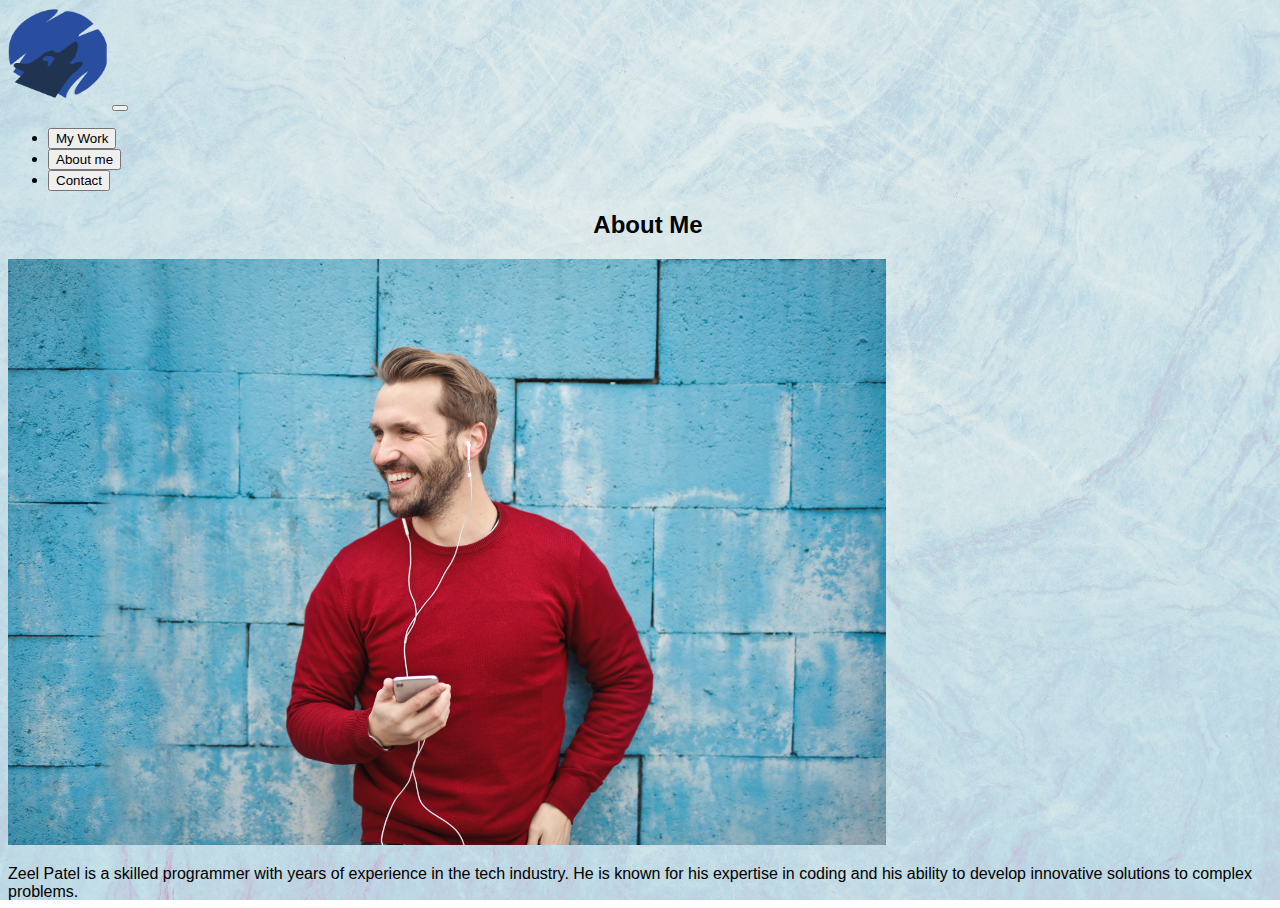
==== about.html @ 951813fd "first" ====
<!DOCTYPE html>
<html lang="en">
<head>
    <meta charset="UTF-8">
    <meta http-equiv="X-UA-Compatible" content="IE=edge">
    <meta name="viewport" content="width=device-width, initial-scale=1.0">
    <link href="https://cdn.jsdelivr.net/npm/bootstrap@5.3.0-alpha2/dist/css/bootstrap.min.css" rel="stylesheet" integrity="sha384-aFq/bzH65dt+w6FI2ooMVUpc+21e0SRygnTpmBvdBgSdnuTN7QbdgL+OapgHtvPp" crossorigin="anonymous">
    <title>About</title>
    <link rel="stylesheet" href="css/styles.css">
</head>
<body>
    <style>
        body,
        html {
        width: 100%;
        height: 100%;
        font-family: 'Montserrat', sans-serif;
        background: url(img/bg.jpg) no-repeat center center fixed; 
        -webkit-background-size: cover;
        -moz-background-size: cover;
        -o-background-size: cover;
        background-size: cover;
        }
        
    </style>
    <script src="https://cdn.jsdelivr.net/npm/bootstrap@5.3.0-alpha2/dist/js/bootstrap.bundle.min.js" integrity="sha384-qKXV1j0HvMUeCBQ+QVp7JcfGl760yU08IQ+GpUo5hlbpg51QRiuqHAJz8+BrxE/N" crossorigin="anonymous"></script>
    <header>
        <nav class="navbar navbar-expand-lg bg-body-tertiary">
          <div class="container-fluid">
            <a class="navbar-brand" href="index.html"><img src="img/Expanded.png" alt="logo" width="100px"></a>
            <button class="navbar-toggler" type="button" data-bs-toggle="collapse" data-bs-target="#navbarSupportedContent" aria-controls="navbarSupportedContent" aria-expanded="false" aria-label="Toggle navigation">
              <span class="navbar-toggler-icon"></span>
            </button>
            <div class="collapse navbar-collapse" id="navbarSupportedContent">
              <ul class="navbar-nav ms-auto mb-2 mb-lg-0">
                <li class="nav-item">
                  <a class="nav-link" href="#"><button class="btn btn-danger rounded-pill">My Work</button></a>
                </li>
                <li class="nav-item">
                  <a class="nav-link" href="about.html"><button class="btn btn-danger rounded-pill">About me</button></a>
                </li>
                </li>
                <li class="nav-item">
                  <a class="nav-link" href="contact.html"><button class="btn btn-danger rounded-pill">Contact</button></a>
                </li>
              </ul>
            </div>
          </div>
        </nav>
    </header>
    <main>
        <h2 class="on">About Me</h2>
        <div class="container">
            <div class="row d-flex justify-content-center align-items-center">
              <div class="col-md-6">
                <img src="img/Zeel.png" alt="Your Image" class="img-fluid">
              </div>
              <div class="col-md-6">
                
                <p>Zeel Patel is a skilled programmer with 
                    years of experience in the tech industry. 
                    He is known for his expertise in coding 
                    and his ability to develop innovative 
                    solutions to complex problems.
                    
                </p>
              </div>
            </div>
          </div>            
    </main>
</body>
</html>
---- css/styles.css ----
.on{
    text-align: center;
}
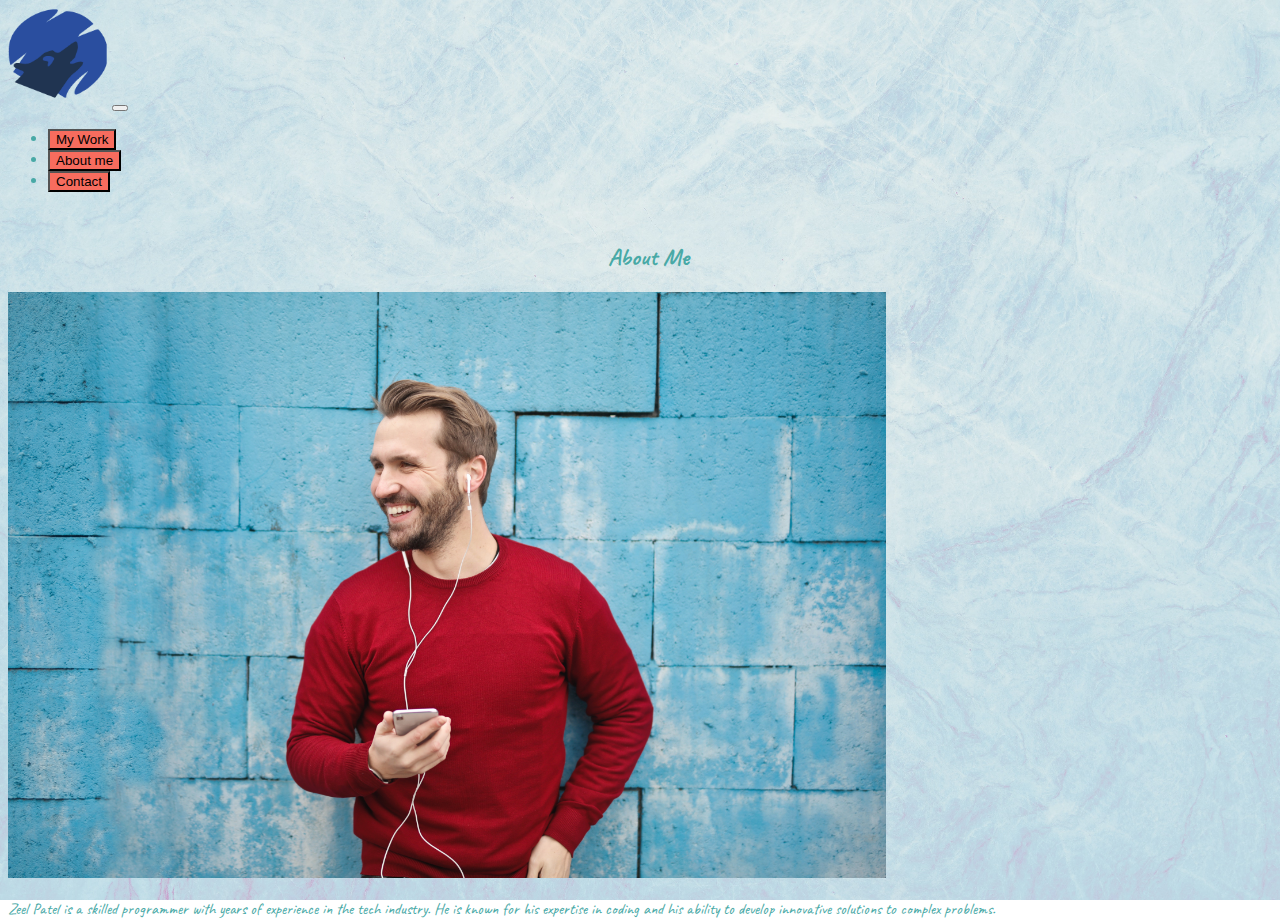
==== commit 28d5868a: "final" ====
--- a/about.html
+++ b/about.html
@@ -6,20 +6,23 @@
     <meta name="viewport" content="width=device-width, initial-scale=1.0">
     <link href="https://cdn.jsdelivr.net/npm/bootstrap@5.3.0-alpha2/dist/css/bootstrap.min.css" rel="stylesheet" integrity="sha384-aFq/bzH65dt+w6FI2ooMVUpc+21e0SRygnTpmBvdBgSdnuTN7QbdgL+OapgHtvPp" crossorigin="anonymous">
     <title>About</title>
+    <link rel="preconnect" href="https://fonts.googleapis.com">
+    <link rel="preconnect" href="https://fonts.gstatic.com" crossorigin>
+    <link href="https://fonts.googleapis.com/css2?family=Caveat:wght@400;500&family=Open+Sans:ital,wght@0,300;0,400;1,400&display=swap" rel="stylesheet">
     <link rel="stylesheet" href="css/styles.css">
-</head>
+
 <body>
     <style>
         body,
         html {
         width: 100%;
         height: 100%;
-        font-family: 'Montserrat', sans-serif;
         background: url(img/bg.jpg) no-repeat center center fixed; 
         -webkit-background-size: cover;
         -moz-background-size: cover;
         -o-background-size: cover;
         background-size: cover;
+        color: #48A9A6;
         }
         
     </style>
@@ -34,14 +37,14 @@
             <div class="collapse navbar-collapse" id="navbarSupportedContent">
               <ul class="navbar-nav ms-auto mb-2 mb-lg-0">
                 <li class="nav-item">
-                  <a class="nav-link" href="#"><button class="btn btn-danger rounded-pill">My Work</button></a>
+                  <a class="nav-link" href="#"><button class="btn btn-primary">My Work</button></a>
                 </li>
                 <li class="nav-item">
-                  <a class="nav-link" href="about.html"><button class="btn btn-danger rounded-pill">About me</button></a>
+                  <a class="nav-link" href="about.html"><button class="btn btn-primary">About me</button></a>
                 </li>
                 </li>
                 <li class="nav-item">
-                  <a class="nav-link" href="contact.html"><button class="btn btn-danger rounded-pill">Contact</button></a>
+                  <a class="nav-link" href="contact.html"><button class="btn btn-primary">Contact</button></a>
                 </li>
               </ul>
             </div>
@@ -49,7 +52,7 @@
         </nav>
     </header>
     <main>
-        <h2 class="on">About Me</h2>
+        <h2 class="on" id="ont">About Me</h2>
         <div class="container">
             <div class="row d-flex justify-content-center align-items-center">
               <div class="col-md-6">
--- a/css/styles.css
+++ b/css/styles.css
@@ -1,3 +1,33 @@
+body{
+    font-family: 'Caveat', cursive;
+}
 .on{
     text-align: center;
+    font-family: 'Caveat', cursive;
 }
+#ont{
+    margin-top: 50px;
+    
+}
+#ons{
+    color: #4C2C69;
+}
+
+#slide{
+    color: #CD8B76;
+}
+
+#sl{
+    color: #4C2C69;
+}
+
+#con{
+    color: #60992D;
+}
+#conc{
+    color: #3C6E71;
+}
+
+.btn-primary{
+    background-color: #F76C5E;
+}
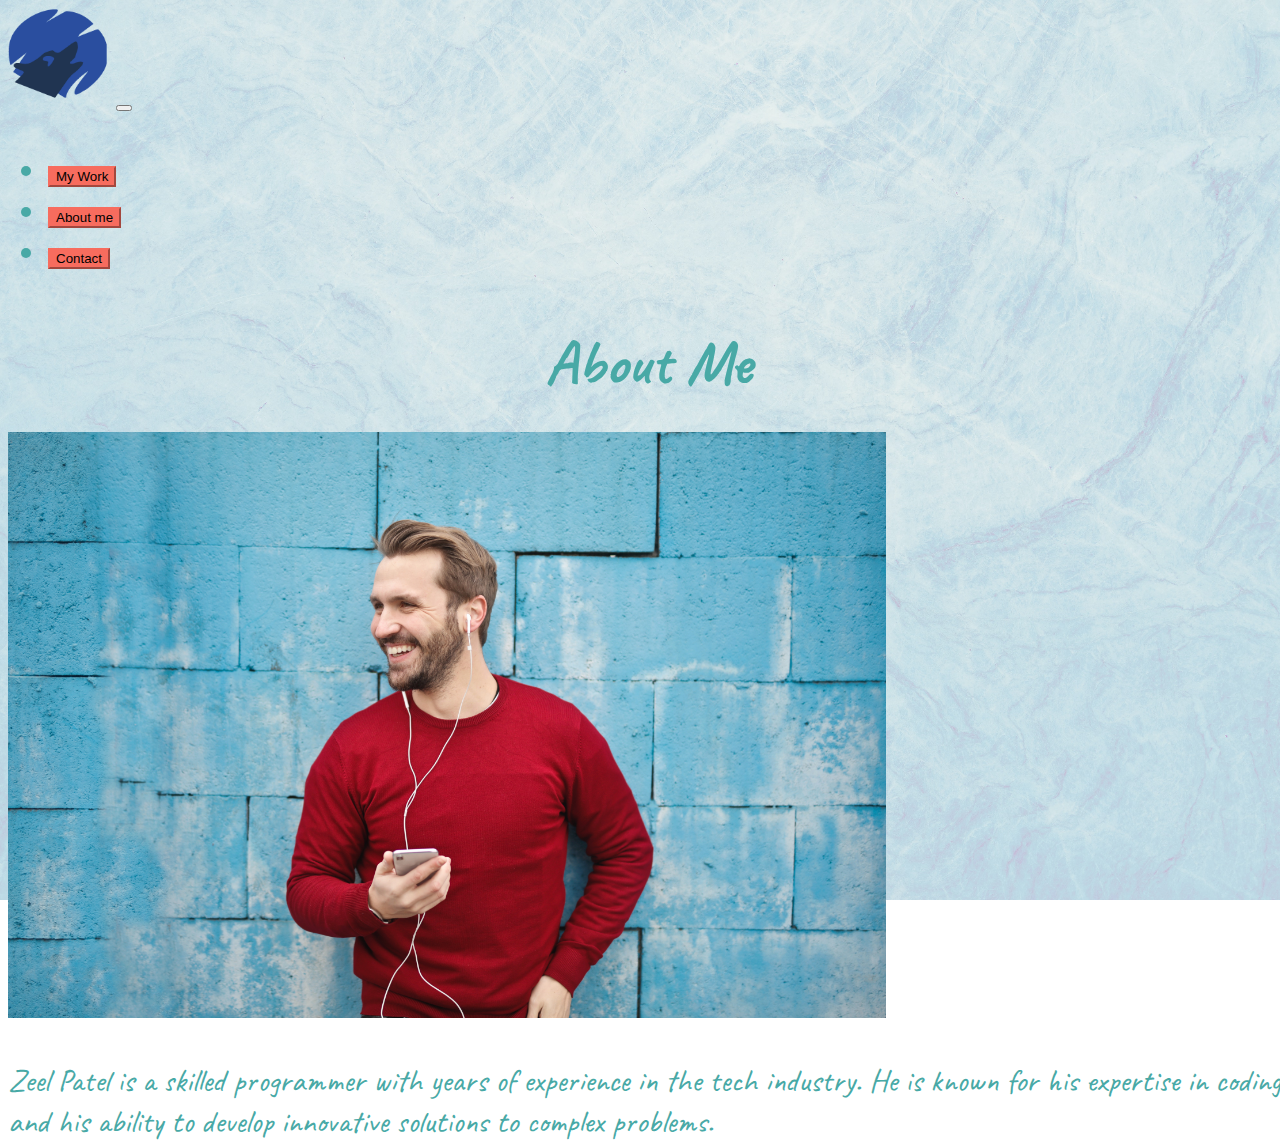
==== commit 0aa0fb95: "final" ====
--- a/about.html
+++ b/about.html
@@ -52,7 +52,7 @@
         </nav>
     </header>
     <main>
-        <h2 class="on" id="ont">About Me</h2>
+        <h1 class="on" id="ont">About Me</h1>
         <div class="container">
             <div class="row d-flex justify-content-center align-items-center">
               <div class="col-md-6">
--- a/css/styles.css
+++ b/css/styles.css
@@ -1,12 +1,15 @@
 body{
     font-family: 'Caveat', cursive;
+    font-size: 32px;
 }
 .on{
     text-align: center;
     font-family: 'Caveat', cursive;
+    font-size: 62px;
 }
 #ont{
     margin-top: 50px;
+    margin-bottom: 30px;
     
 }
 #ons{
@@ -17,9 +20,6 @@
     color: #CD8B76;
 }
 
-#sl{
-    color: #4C2C69;
-}
 
 #con{
     color: #60992D;
@@ -30,4 +30,26 @@
 
 .btn-primary{
     background-color: #F76C5E;
+    border-color: #F76C5E;
 }
+.btn-primary:hover{
+    background-color: #48A9A6;
+    border-color: #48A9A6;
+}
+
+#contain .btn-primary{
+    background-color: #2A9F61;
+    border-color: #2A9F61;
+}
+
+@media only screen and (max-width: 767px) {
+    .on{
+        font-size: 40px;
+    }
+    #con{
+        font-size: 20px;
+    }
+    #conc{
+        font-size: 18px;
+    }
+  }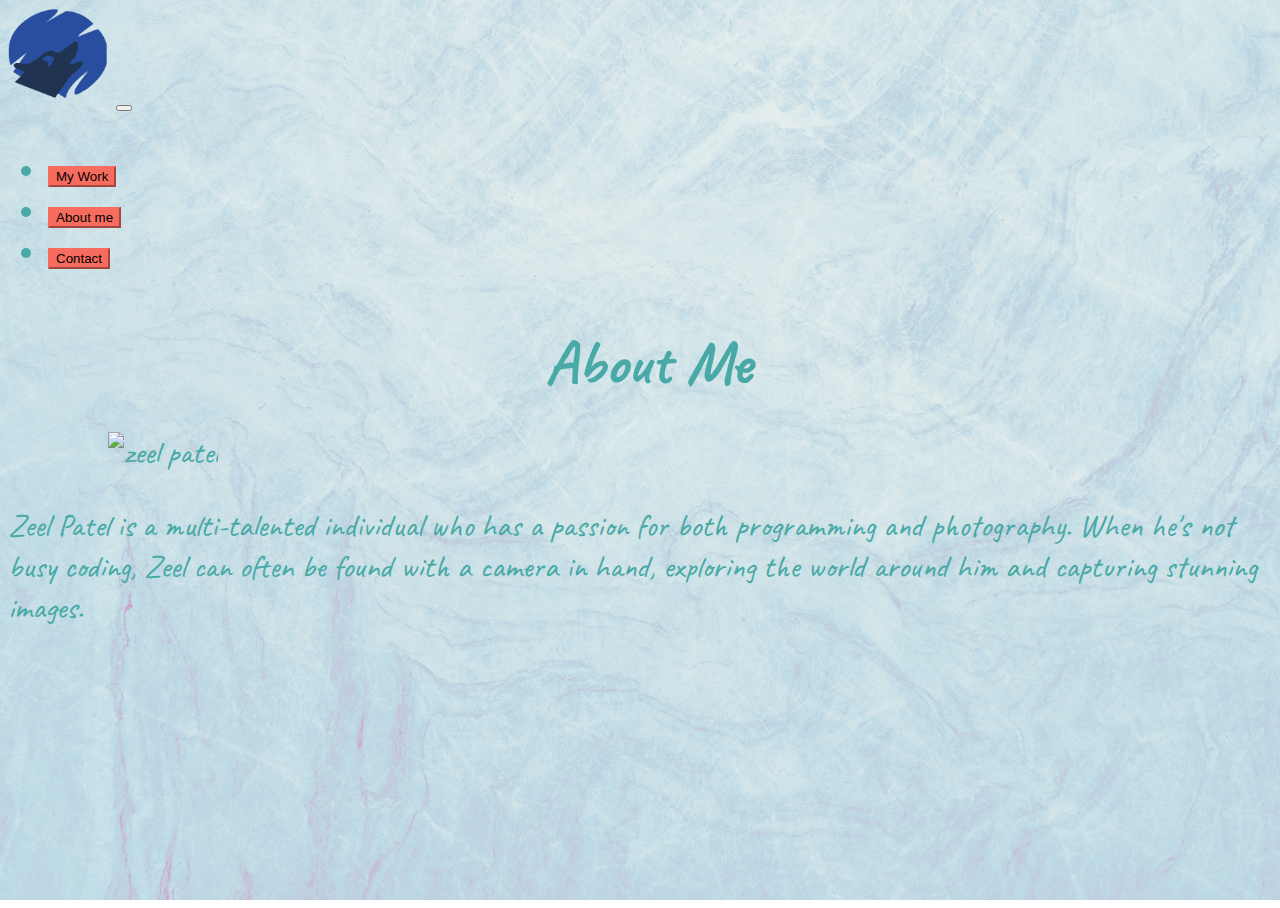
==== commit ce5c1fc4: "final" ====
--- a/about.html
+++ b/about.html
@@ -1,6 +1,7 @@
 <!DOCTYPE html>
 <html lang="en">
 <head>
+    <!-- init fonts bootstrap and css -->
     <meta charset="UTF-8">
     <meta http-equiv="X-UA-Compatible" content="IE=edge">
     <meta name="viewport" content="width=device-width, initial-scale=1.0">
@@ -12,6 +13,7 @@
     <link rel="stylesheet" href="css/styles.css">
 
 <body>
+  <!-- using background image -->
     <style>
         body,
         html {
@@ -26,6 +28,7 @@
         }
         
     </style>
+      <!-- init java script start of header tag and navigation bar -->
     <script src="https://cdn.jsdelivr.net/npm/bootstrap@5.3.0-alpha2/dist/js/bootstrap.bundle.min.js" integrity="sha384-qKXV1j0HvMUeCBQ+QVp7JcfGl760yU08IQ+GpUo5hlbpg51QRiuqHAJz8+BrxE/N" crossorigin="anonymous"></script>
     <header>
         <nav class="navbar navbar-expand-lg bg-body-tertiary">
@@ -56,15 +59,11 @@
         <div class="container">
             <div class="row d-flex justify-content-center align-items-center">
               <div class="col-md-6">
-                <img src="img/Zeel.png" alt="Your Image" class="img-fluid">
+                <img src="img/zeel.jpg" alt="zeel patel" class="img-fluid" width="400px" id="zeel">
               </div>
               <div class="col-md-6">
                 
-                <p>Zeel Patel is a skilled programmer with 
-                    years of experience in the tech industry. 
-                    He is known for his expertise in coding 
-                    and his ability to develop innovative 
-                    solutions to complex problems.
+                <p>Zeel Patel is a multi-talented individual who has a passion for both programming and photography. When he's not busy coding, Zeel can often be found with a camera in hand, exploring the world around him and capturing stunning images.
                     
                 </p>
               </div>
--- a/css/styles.css
+++ b/css/styles.css
@@ -1,3 +1,4 @@
+/* font init */
 body{
     font-family: 'Caveat', cursive;
     font-size: 32px;
@@ -7,6 +8,7 @@
     font-family: 'Caveat', cursive;
     font-size: 62px;
 }
+/* colors */
 #ont{
     margin-top: 50px;
     margin-bottom: 30px;
@@ -19,15 +21,16 @@
 #slide{
     color: #CD8B76;
 }
-
-
+#zeel{
+    margin-left: 100px;
+}
 #con{
     color: #60992D;
 }
 #conc{
     color: #3C6E71;
 }
-
+/* btn-colors */
 .btn-primary{
     background-color: #F76C5E;
     border-color: #F76C5E;
@@ -41,7 +44,7 @@
     background-color: #2A9F61;
     border-color: #2A9F61;
 }
-
+/* fonts for mobile devices */
 @media only screen and (max-width: 767px) {
     .on{
         font-size: 40px;
@@ -52,4 +55,7 @@
     #conc{
         font-size: 18px;
     }
+    #zeel{
+        margin-left: 25px;
+    }
   }